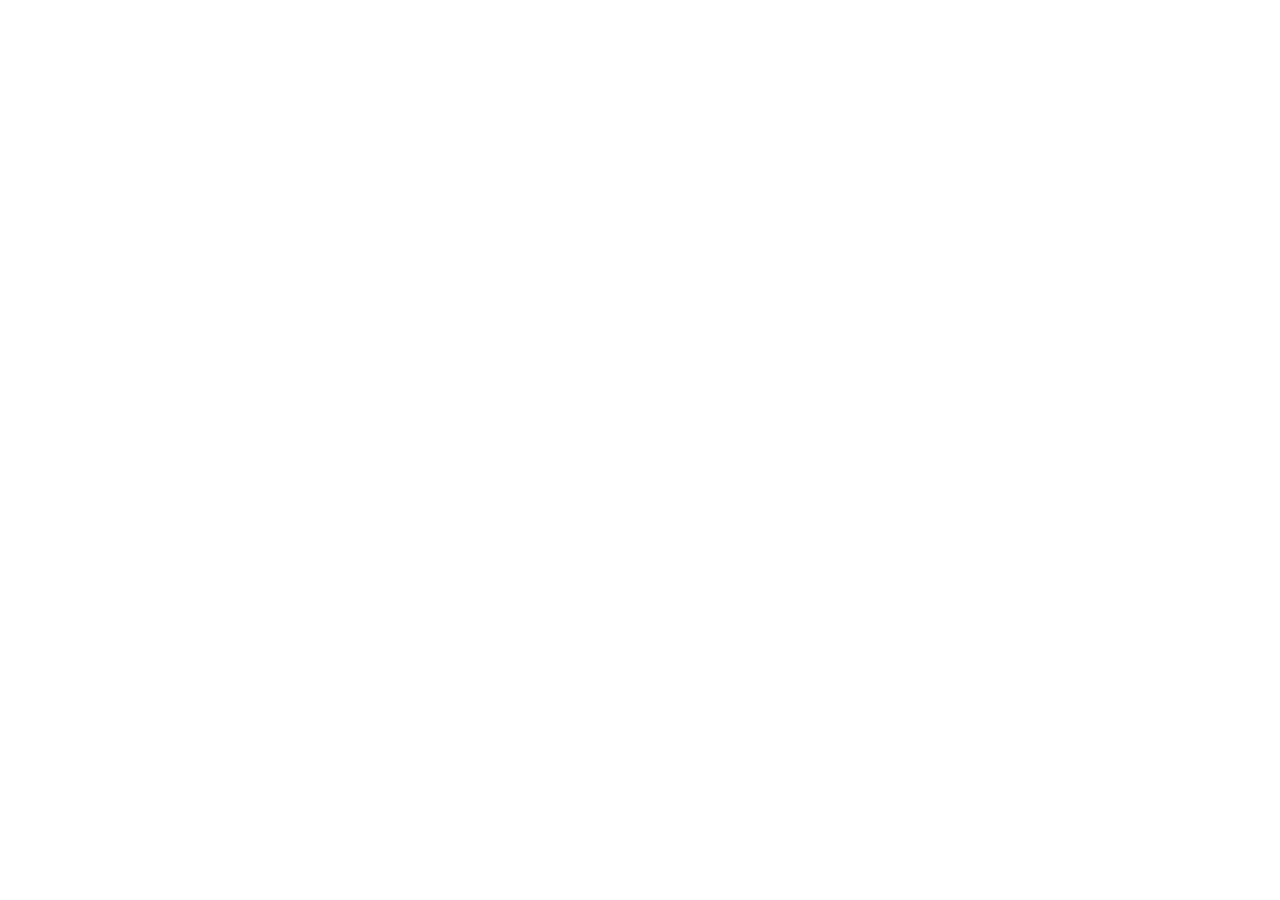
==== index.html @ 534c9ef9 "init" ====
<!DOCTYPE html>
<html lang="en">
<head>
    <meta charset="UTF-8">
    <meta name="viewport" content="width=device-width, initial-scale=1.0">
    <title>document</title>
</head>
<body>
</body>
</html>
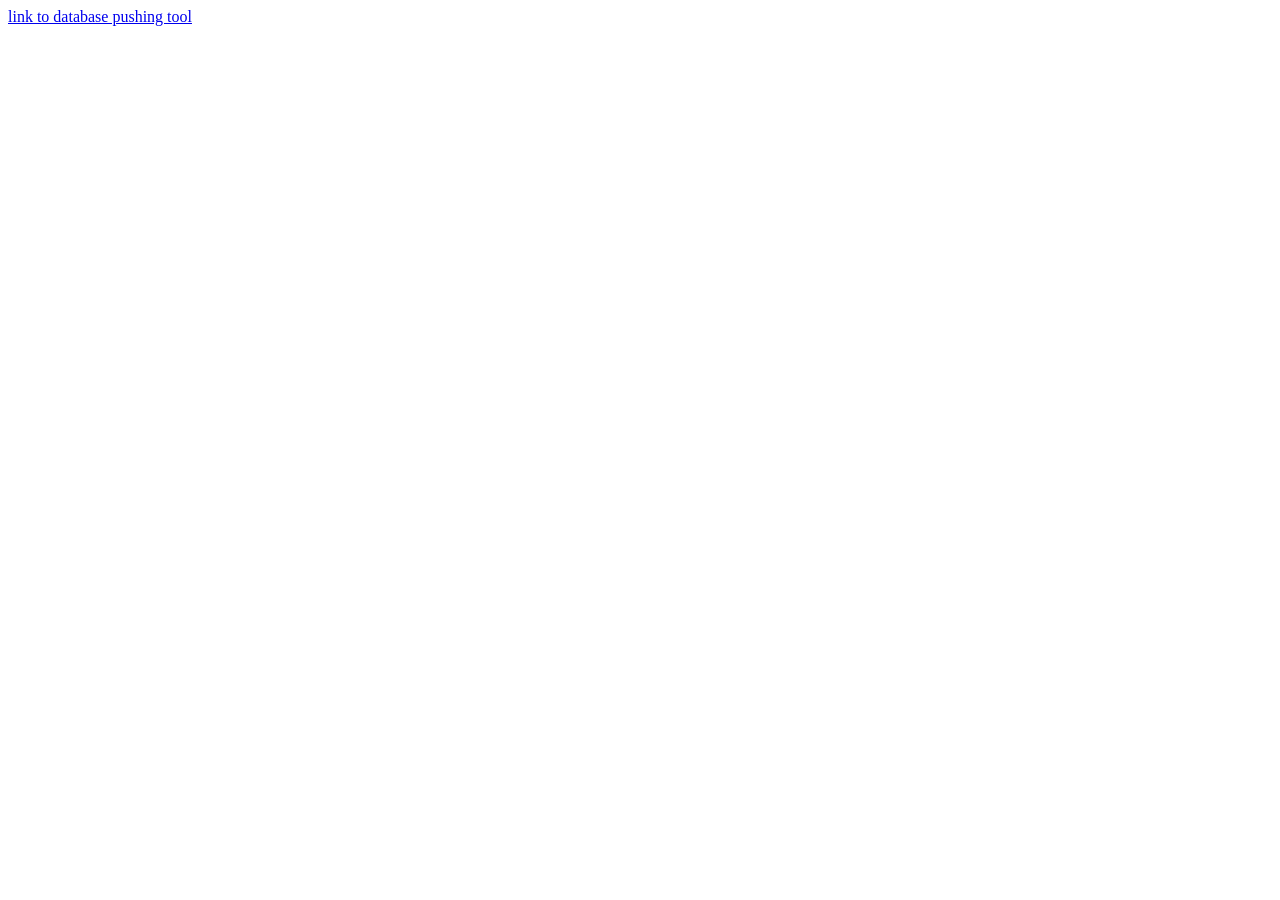
==== commit 8b578785: "added databasePusher" ====
--- a/index.html
+++ b/index.html
@@ -6,5 +6,6 @@
     <title>document</title>
 </head>
 <body>
+    <a href="databasePusher/databasePusher.html">link to database pushing tool</a> <br>
 </body>
 </html>
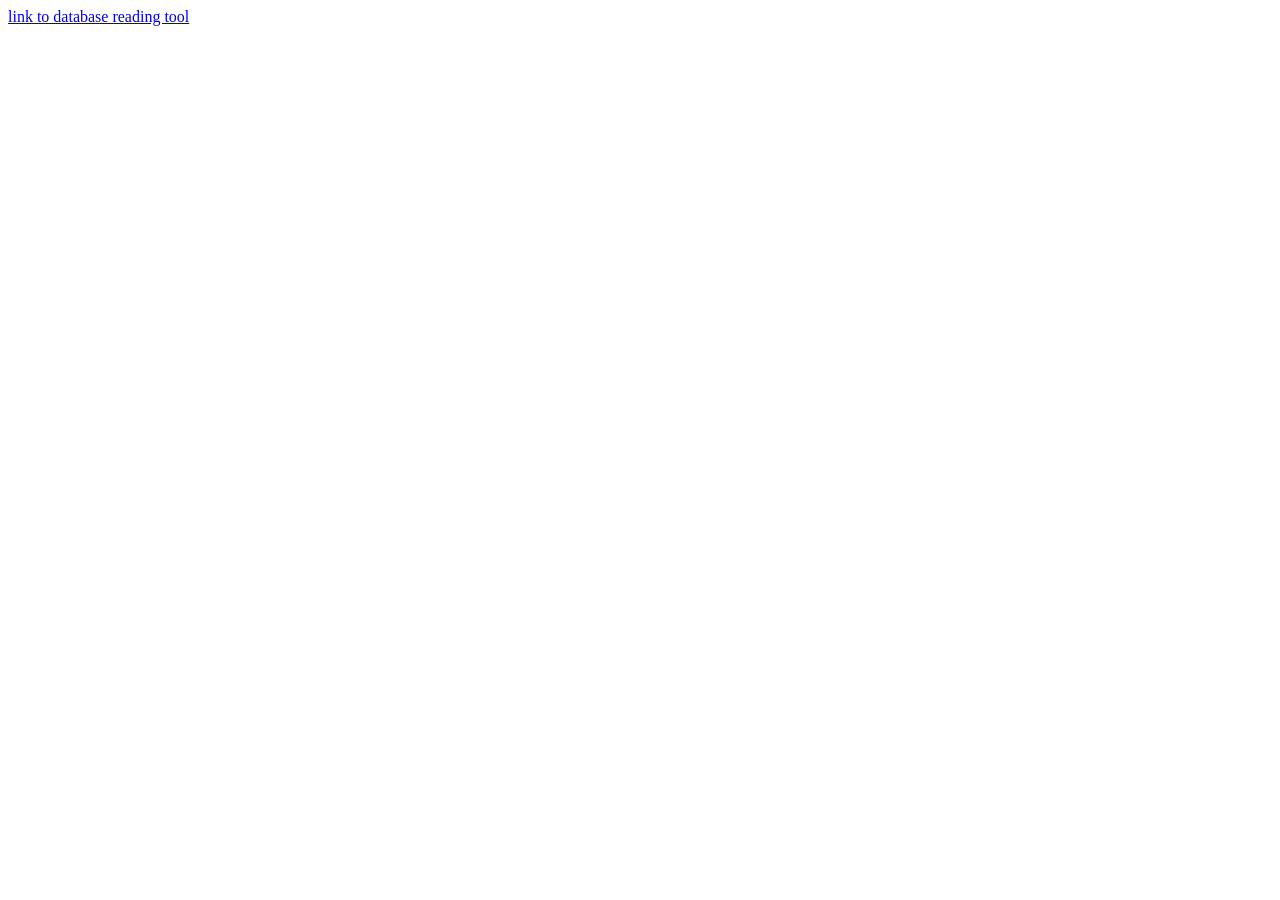
==== commit 8a643b62: "added databaseReader" ====
--- a/index.html
+++ b/index.html
@@ -6,6 +6,6 @@
     <title>document</title>
 </head>
 <body>
-    <a href="databasePusher/databasePusher.html">link to database pushing tool</a> <br>
+    <a href="databaseReader/databaseReader.html">link to database reading tool</a> <br>
 </body>
 </html>
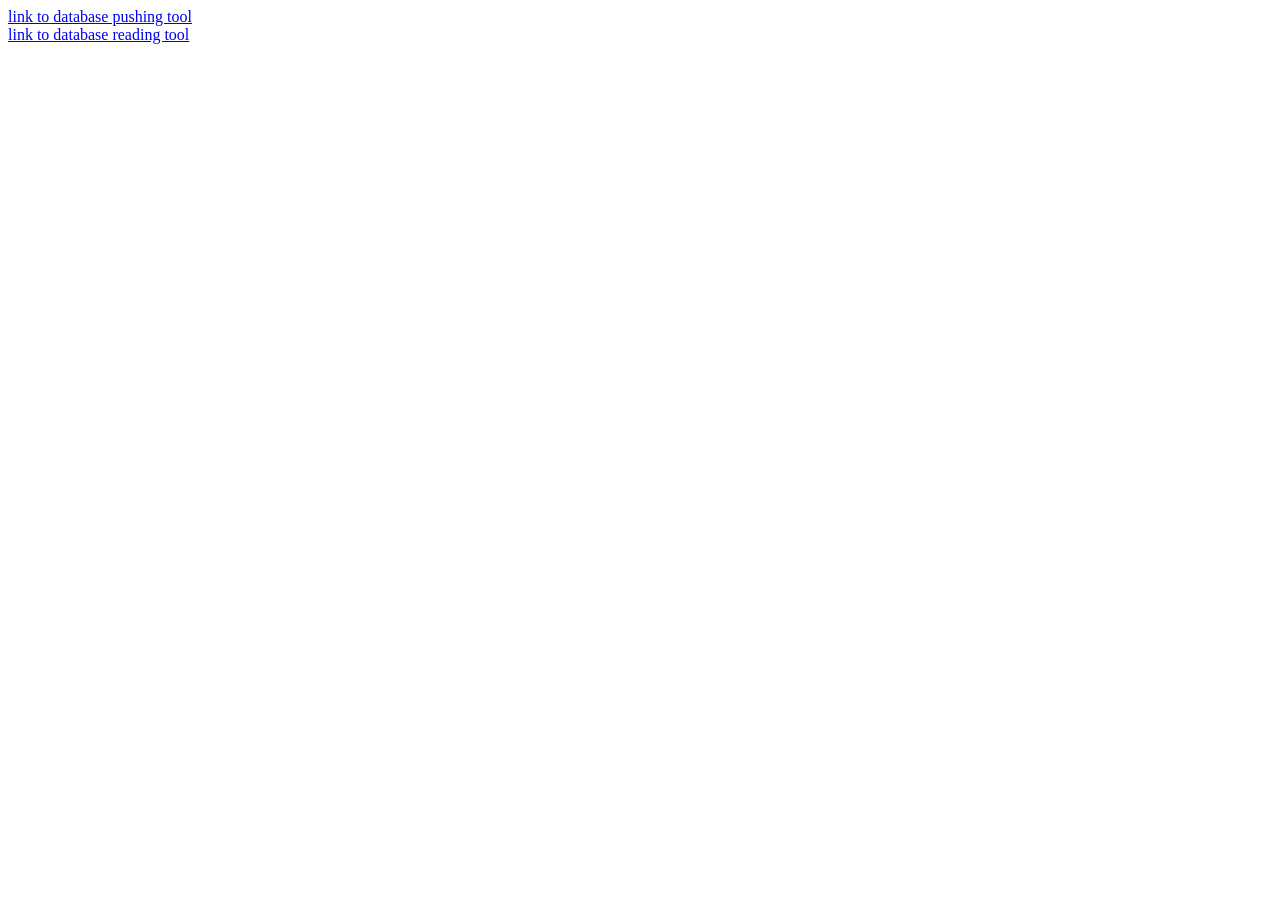
==== commit 2087fdee: "Merge branch 'dev' into databasePusher" ====
--- a/index.html
+++ b/index.html
@@ -6,6 +6,7 @@
     <title>document</title>
 </head>
 <body>
+    <a href="databasePusher/databasePusher.html">link to database pushing tool</a> <br>
     <a href="databaseReader/databaseReader.html">link to database reading tool</a> <br>
 </body>
 </html>
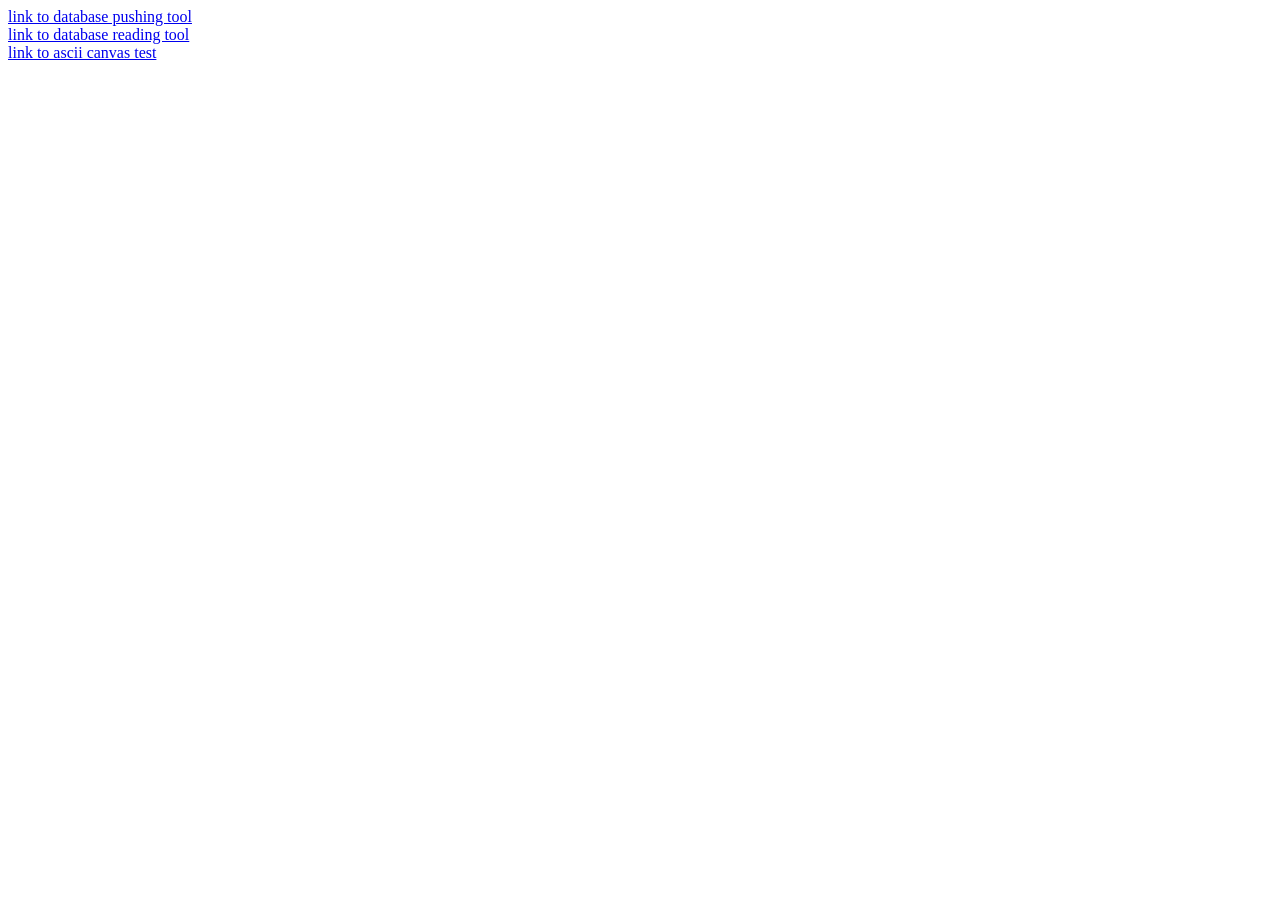
==== commit 9c0b8f2c: "added ascii canvas test" ====
--- a/index.html
+++ b/index.html
@@ -8,5 +8,6 @@
 <body>
     <a href="databasePusher/databasePusher.html">link to database pushing tool</a> <br>
     <a href="databaseReader/databaseReader.html">link to database reading tool</a> <br>
+    <a href="asciiCanvas/index.html">link to ascii canvas test</a> <br>
 </body>
 </html>
